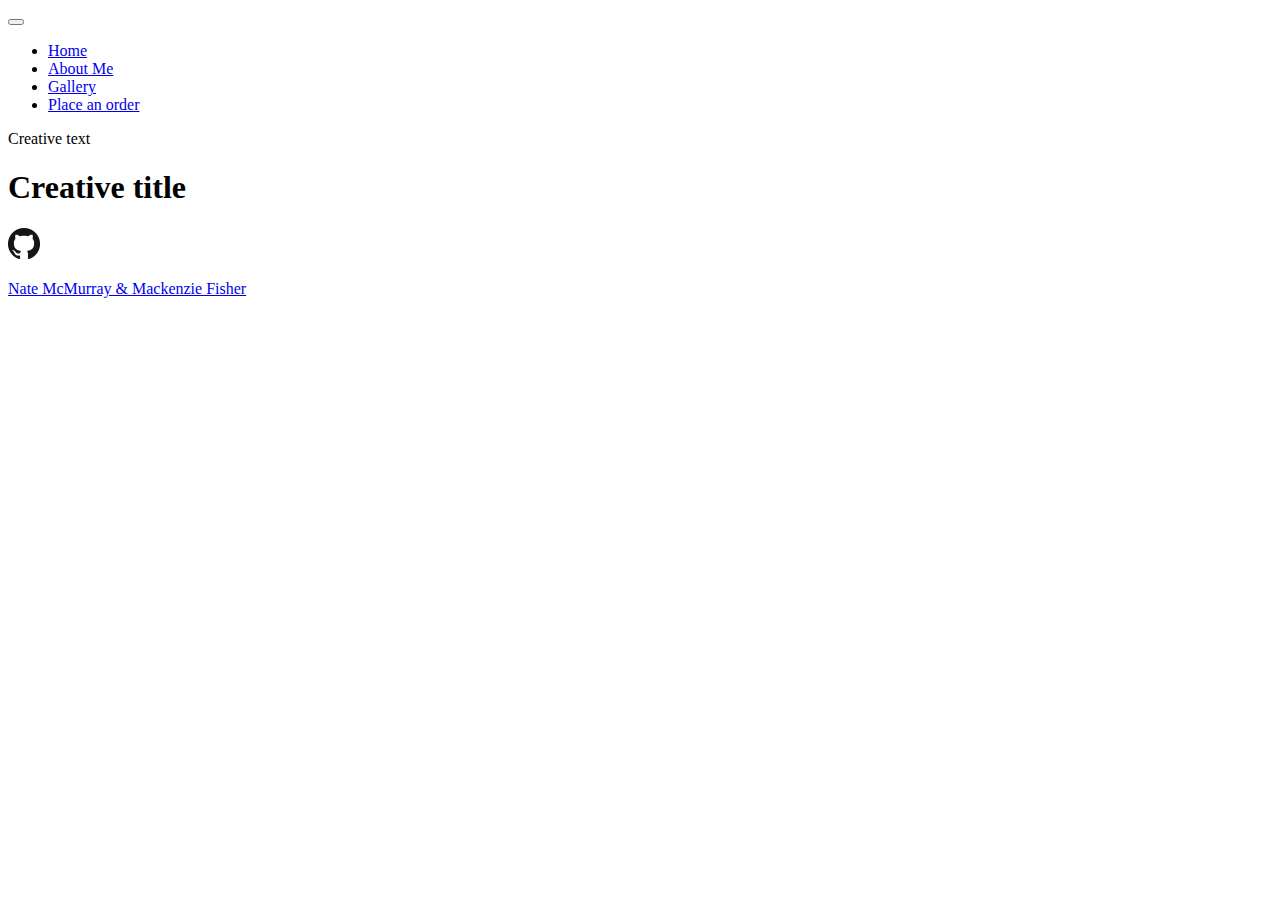
==== index.html @ 0f68f374 "commit" ====
<!DOCTYPE html>
<html>
<head>
  <link rel="stylesheet" href="https://stackpath.bootstrapcdn.com/bootstrap/4.1.3/css/bootstrap.min.css" integrity="sha384-MCw98/SFnGE8fJT3GXwEOngsV7Zt27NXFoaoApmYm81iuXoPkFOJwJ8ERdknLPMO" crossorigin="anonymous">
  <link rel="stylesheet" href="/css/index.css" />
  <title>Kemery</title>
</head>

<body>
  <nav class="navbar navbar-expand-lg navbar-light bg-light">
    <a class="navbar-brand" href="#"></a>
    <button class="navbar-toggler" type="button" data-toggle="collapse" data-target="#navbarNav" aria-controls="navbarNav" aria-expanded="false" aria-label="Toggle navigation">
      <span class="navbar-toggler-icon"></span>
    </button>
    <div class="collapse navbar-collapse" id="navbarNav">
      <ul class="navbar-nav">
        <li class="nav-item active">
          <a class="nav-link" href="/index.html">Home<span class="sr-only"></span></a>
        </li>
        <li class="nav-item">
          <a class="nav-link" href="/html/about.html">About Me</a>
        </li>
        <li class="nav-item">
          <a class="nav-link" href="/html/gallery.html">Gallery</a>
        </li>
        <li class="nav-item">
          <a class="nav-link" href="/html/order.html">Place an order</a>
        </li>
      </ul>
    </div>
  </nav>

  <p>Creative text</p>
  <h1>Creative title</h1>


  <div class='footer'>
      <a href='https://github.com/BYUCS260/lab-1-photography-website-cathepsin.git'>
        <img src='/images/Miscnon-art/git.png' alt='github' />
        <p>Nate McMurray & Mackenzie Fisher</p>
      </a>
  </div>

  <script src="https://code.jquery.com/jquery-3.3.1.slim.min.js" integrity="sha384-q8i/X+965DzO0rT7abK41JStQIAqVgRVzpbzo5smXKp4YfRvH+8abtTE1Pi6jizo" crossorigin="anonymous"></script>
  <script src="https://cdnjs.cloudflare.com/ajax/libs/popper.js/1.14.3/umd/popper.min.js" integrity="sha384-ZMP7rVo3mIykV+2+9J3UJ46jBk0WLaUAdn689aCwoqbBJiSnjAK/l8WvCWPIPm49" crossorigin="anonymous"></script>
  <script src="https://stackpath.bootstrapcdn.com/bootstrap/4.1.3/js/bootstrap.min.js" integrity="sha384-ChfqqxuZUCnJSK3+MXmPNIyE6ZbWh2IMqE241rYiqJxyMiZ6OW/JmZQ5stwEULTy" crossorigin="anonymous"></script>

</body>
</html>
---- css/index.css ----

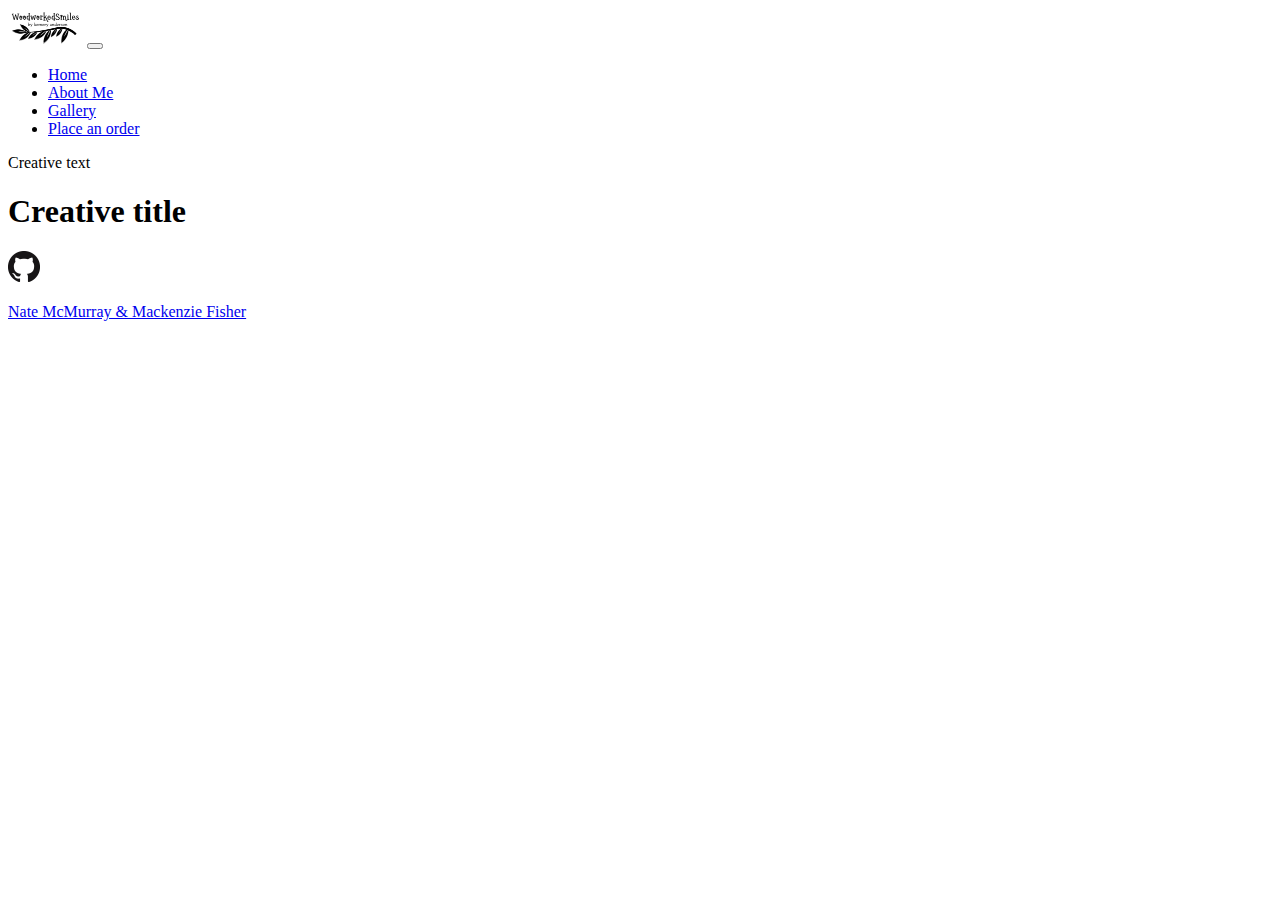
==== commit 73521423: "commit" ====
--- a/index.html
+++ b/index.html
@@ -8,7 +8,7 @@
 
 <body>
   <nav class="navbar navbar-expand-lg navbar-light bg-light">
-    <a class="navbar-brand" href="#"></a>
+    <a class="navbar-brand" href="#"><img src='/images/Miscnon-art/laser logo woodworked smiles.jpg' style="width:75px"/></a>
     <button class="navbar-toggler" type="button" data-toggle="collapse" data-target="#navbarNav" aria-controls="navbarNav" aria-expanded="false" aria-label="Toggle navigation">
       <span class="navbar-toggler-icon"></span>
     </button>
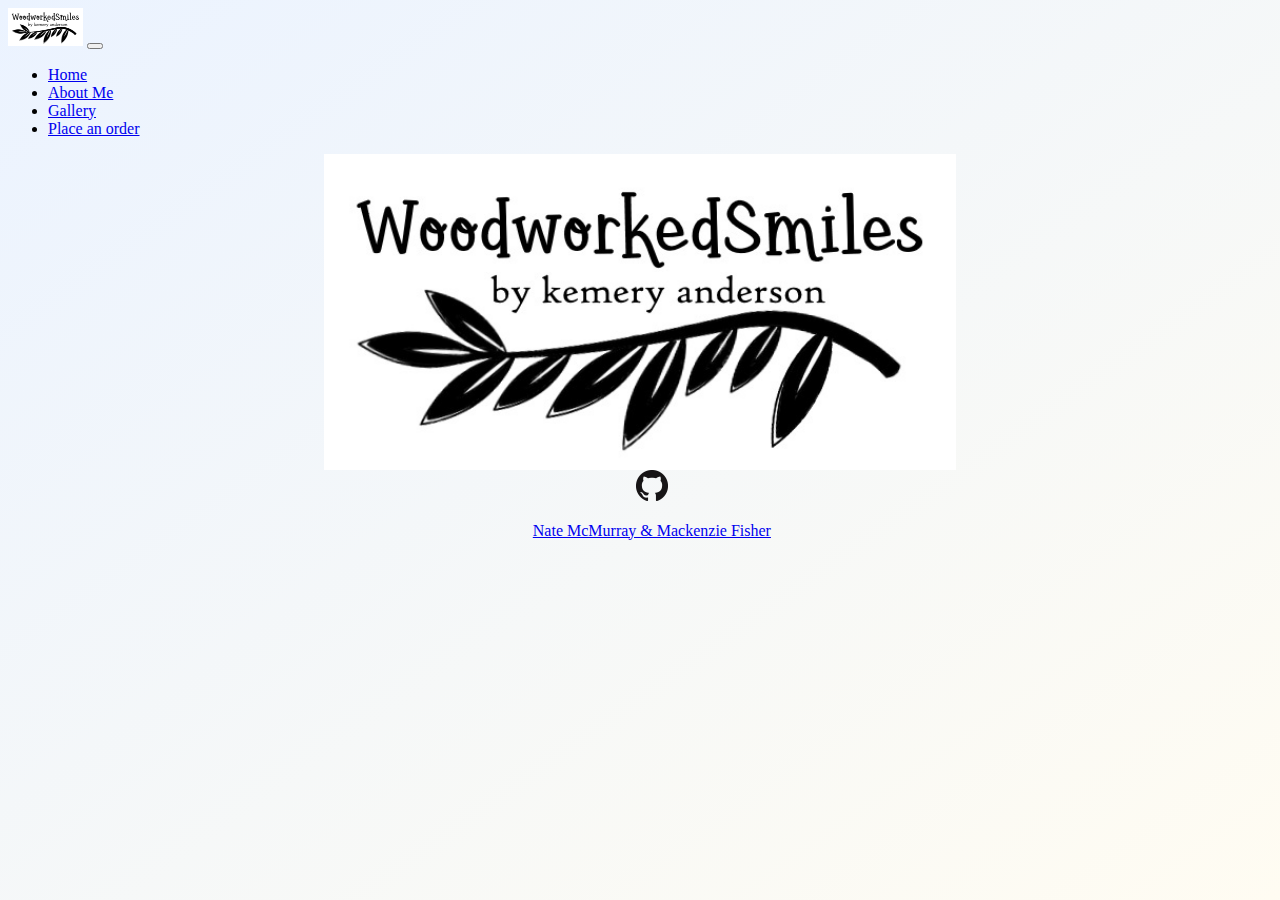
==== commit 33729acb: "Index" ====
--- a/index.html
+++ b/index.html
@@ -8,7 +8,7 @@
 
 <body>
   <nav class="navbar navbar-expand-lg navbar-light bg-light">
-    <a class="navbar-brand" href="#"><img src='/images/Miscnon-art/laser logo woodworked smiles.jpg' style="width:75px"/></a>
+    <a class="navbar-brand" href="/index.html"><img src='/images/Miscnon-art/laser logo woodworked smiles.jpg' style="width:75px"/></a>
     <button class="navbar-toggler" type="button" data-toggle="collapse" data-target="#navbarNav" aria-controls="navbarNav" aria-expanded="false" aria-label="Toggle navigation">
       <span class="navbar-toggler-icon"></span>
     </button>
@@ -30,12 +30,11 @@
     </div>
   </nav>
 
-  <p>Creative text</p>
-  <h1>Creative title</h1>
+  <img src="/images/Miscnon-art/laser logo woodworked smiles.jpg" class="logo">
 
 
   <div class='footer'>
-      <a href='https://github.com/BYUCS260/lab-1-photography-website-cathepsin.git'>
+      <a href='https://github.com/cathepsin/CreativeProject'>
         <img src='/images/Miscnon-art/git.png' alt='github' />
         <p>Nate McMurray & Mackenzie Fisher</p>
       </a>
--- a/css/index.css
+++ b/css/index.css
@@ -1 +1,26 @@
+body {
+  background: linear-gradient(to left top, #fffcf2, #ebf3ff) fixed;
+}
 
+.logo{
+  display: block;
+  margin-left: auto;
+  margin-right: auto;
+  width: 50%;
+}
+
+.footer {
+  position: absolute;
+  text-align: center;
+  margin-left: 25%;
+}
+
+@media only screen and (min-width: 769px){
+  .footer {
+    position: absolute;
+    text-align: center;
+    margin-left: 41%;
+  }
+
+
+}
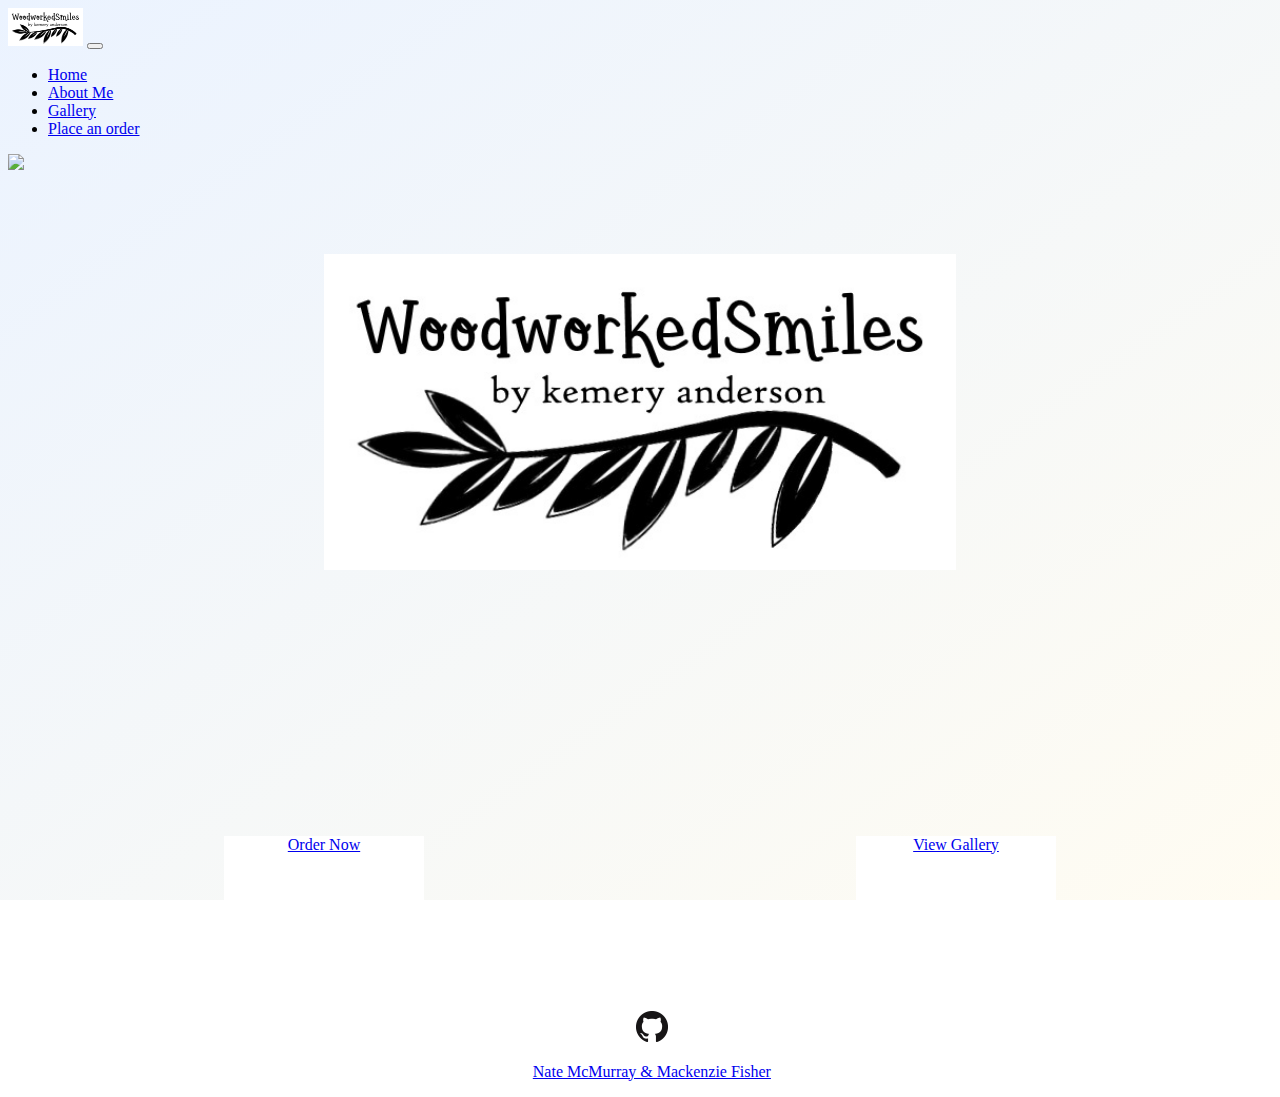
==== commit c26282a2: "Index" ====
--- a/index.html
+++ b/index.html
@@ -30,8 +30,21 @@
     </div>
   </nav>
 
+  <img src="/images/pexels-pixabay-326311.jpg" class="wood">
   <img src="/images/Miscnon-art/laser logo woodworked smiles.jpg" class="logo">
 
+<div class="button-cont">
+  <a class="nav-link" href="/html/order.html">
+    <div class="button">
+      <p>Order Now</p>
+    </div>
+  </a>
+  <a class="nav-link" href="/html/gallery.html">
+    <div class="button">
+      <p>View Gallery</p>
+    </div>
+  </a>
+</div>
 
   <div class='footer'>
       <a href='https://github.com/cathepsin/CreativeProject'>
--- a/css/index.css
+++ b/css/index.css
@@ -2,17 +2,44 @@
   background: linear-gradient(to left top, #fffcf2, #ebf3ff) fixed;
 }
 
+*{
+  font-family: Garamond;
+}
+
 .logo{
+  position: relative;
   display: block;
   margin-left: auto;
   margin-right: auto;
   width: 50%;
+
+  padding-top: 100px;
+  padding-bottom: 250px;
+}
+
+.wood{
+  position: absolute;
+  width:100%;
 }
 
 .footer {
   position: absolute;
   text-align: center;
   margin-left: 25%;
+}
+
+.button-cont{
+  display: flex;
+  justify-content: space-around;
+  padding-bottom: 100px;
+}
+
+.button{
+  position: relative;
+  background: white;
+  width: 200px;
+  height: 75px;
+  text-align: center;
 }
 
 @media only screen and (min-width: 769px){
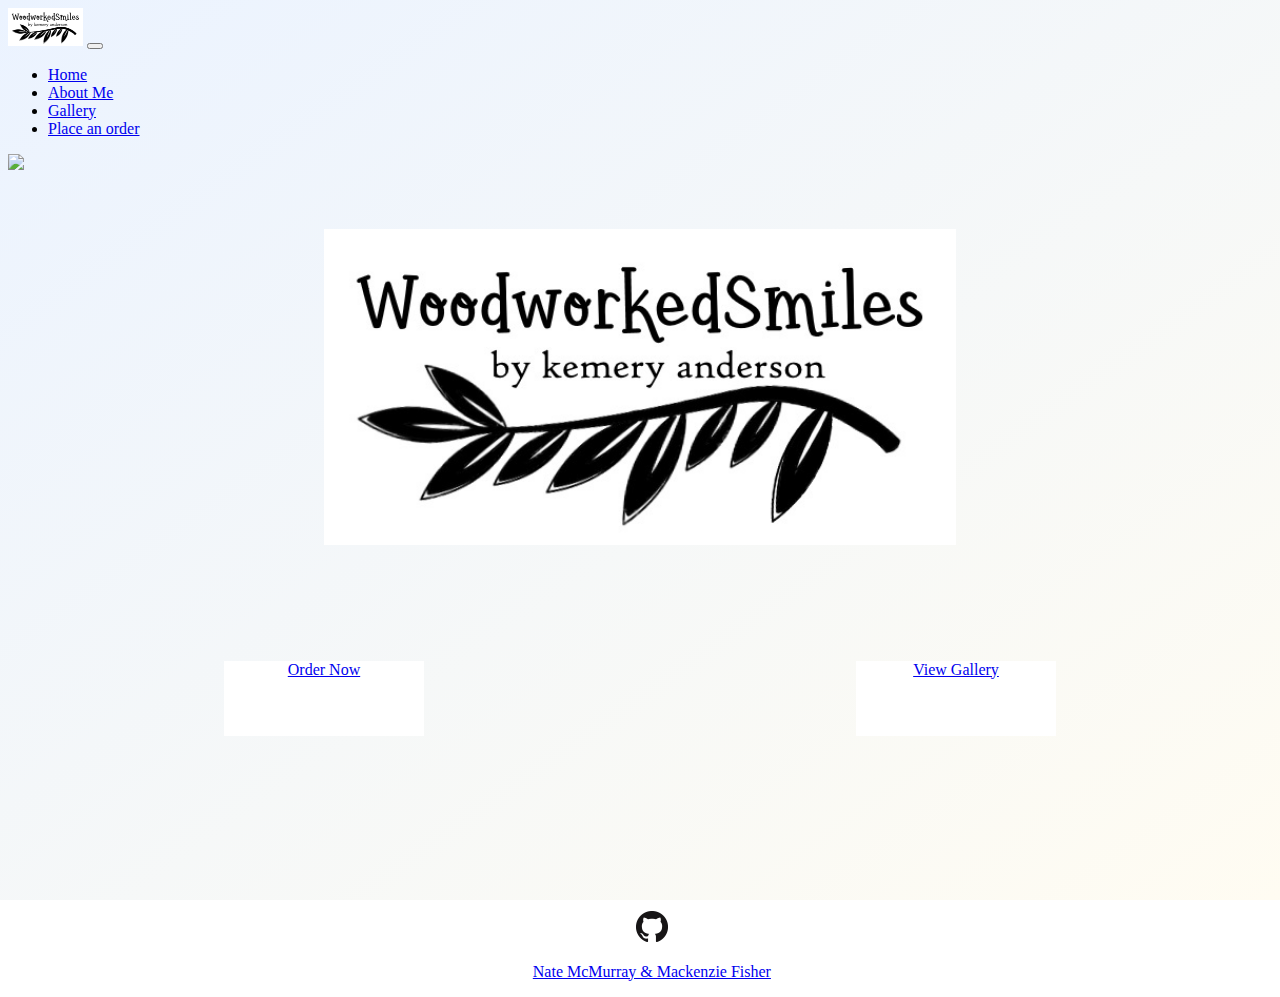
==== commit 31358a23: "changes" ====
--- a/index.html
+++ b/index.html
@@ -1,6 +1,7 @@
 <!DOCTYPE html>
 <html>
 <head>
+  <meta name="viewport" content="width=device-width, initial-scale=1">
   <link rel="stylesheet" href="https://stackpath.bootstrapcdn.com/bootstrap/4.1.3/css/bootstrap.min.css" integrity="sha384-MCw98/SFnGE8fJT3GXwEOngsV7Zt27NXFoaoApmYm81iuXoPkFOJwJ8ERdknLPMO" crossorigin="anonymous">
   <link rel="stylesheet" href="/css/index.css" />
   <title>Kemery</title>
--- a/css/index.css
+++ b/css/index.css
@@ -13,8 +13,8 @@
   margin-right: auto;
   width: 50%;
 
-  padding-top: 100px;
-  padding-bottom: 250px;
+  padding-top: 75px;
+  padding-bottom: 100px;
 }
 
 .wood{
@@ -31,7 +31,7 @@
 .button-cont{
   display: flex;
   justify-content: space-around;
-  padding-bottom: 100px;
+  padding-bottom: 175px;
 }
 
 .button{
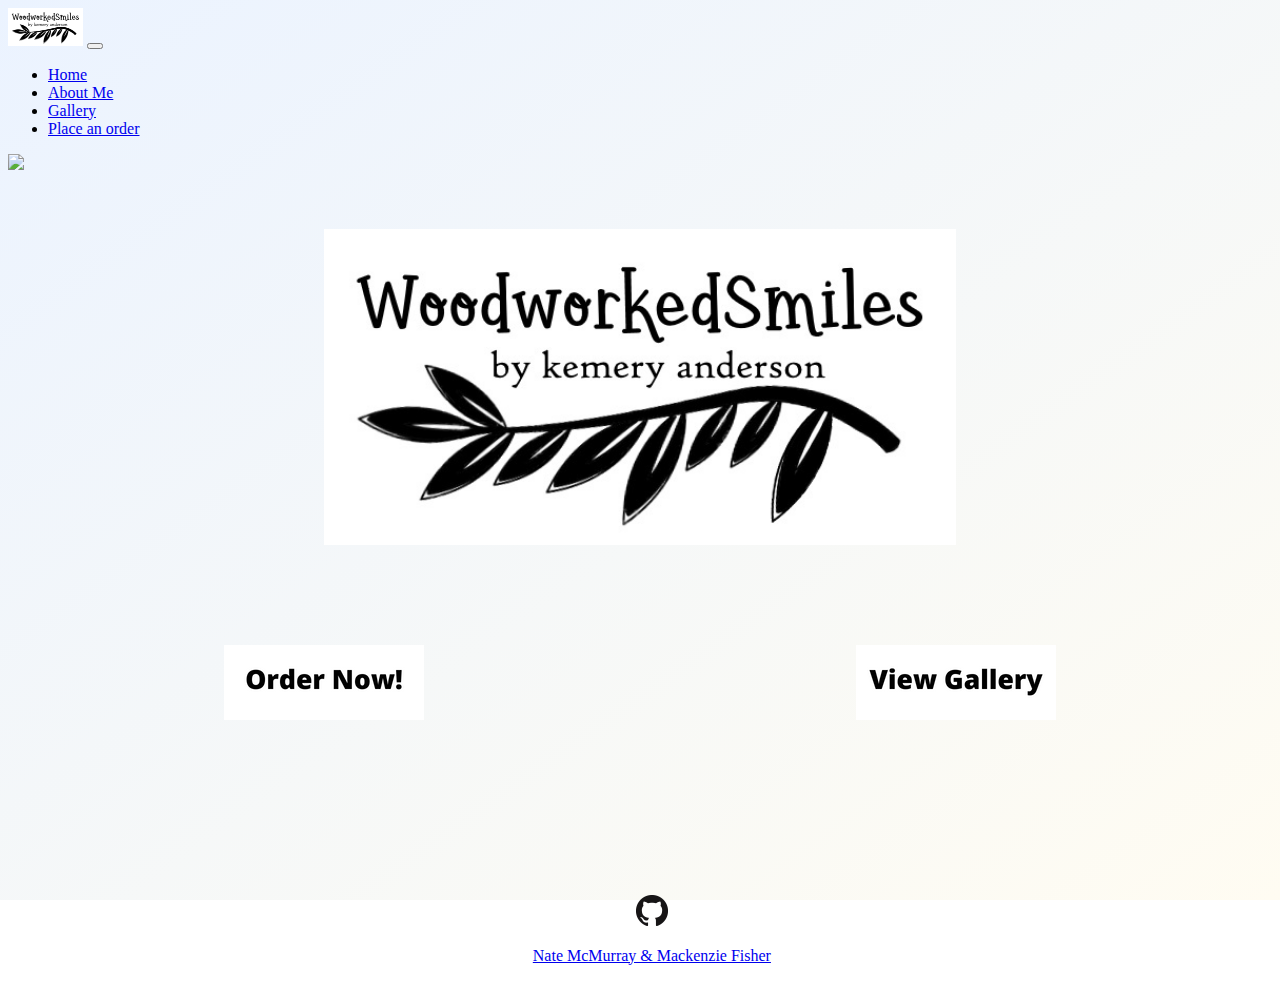
==== commit 68dcc51e: "Final commit" ====
--- a/index.html
+++ b/index.html
@@ -37,12 +37,12 @@
 <div class="button-cont">
   <a class="nav-link" href="/html/order.html">
     <div class="button">
-      <p>Order Now</p>
+      <img src="/images/Order Now!/1.png">
     </div>
   </a>
   <a class="nav-link" href="/html/gallery.html">
     <div class="button">
-      <p>View Gallery</p>
+      <img src="/images/Order Now!/2.png">
     </div>
   </a>
 </div>
